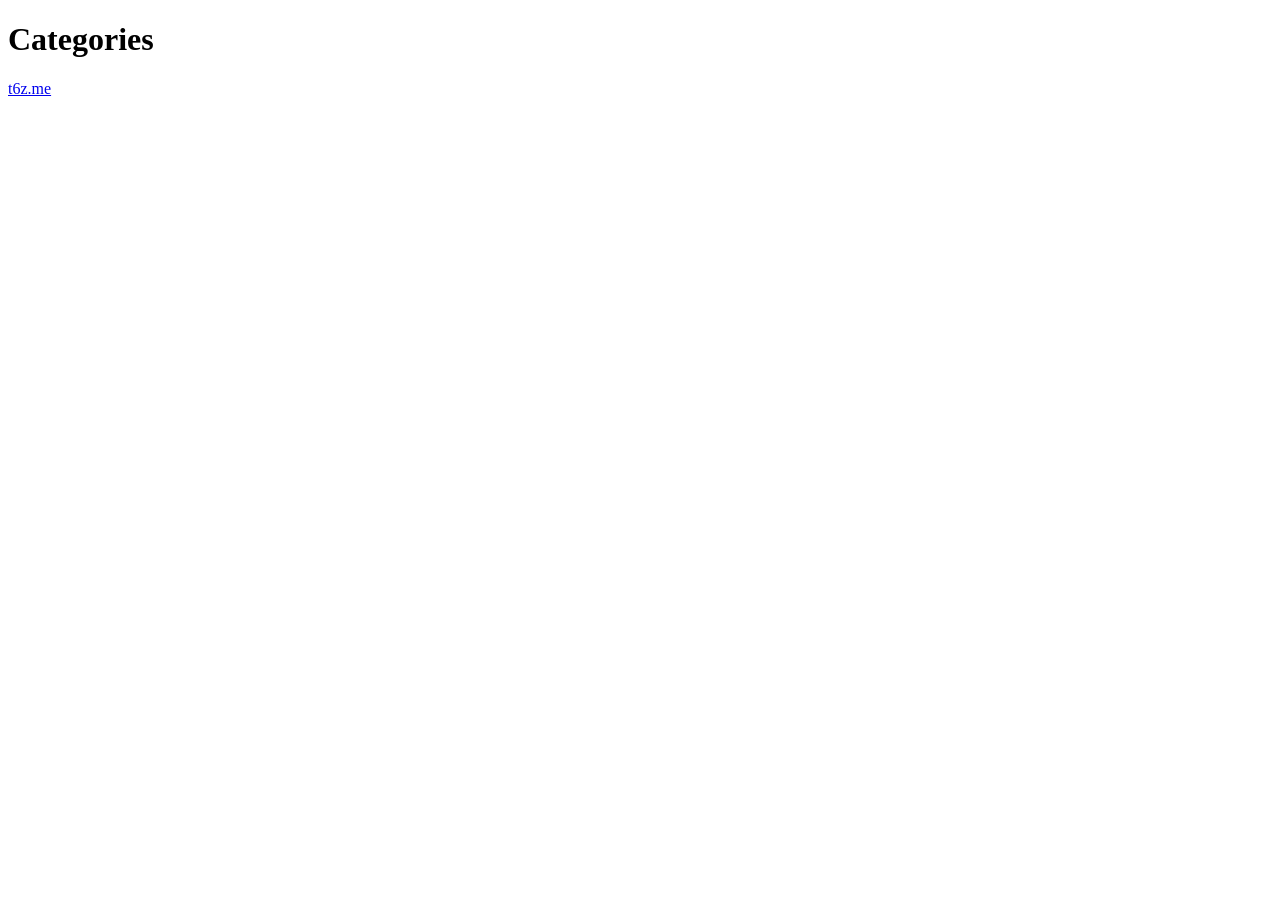
==== t6z/public/categories/index.html @ f000d39f "adding files" ====
<!DOCTYPE html>
<html lang="en">
<head>
	<title>Categories | Thomas&#39; Site</title>
	<link rel="canonical" href="t6z.me">
	<link rel='alternate' type='application/rss+xml' title="Thomas&#39; Site RSS" href='/index.xml'>
	<link rel='stylesheet' type='text/css' href='/style.css'>
	<link rel="icon" href="/favicon.ico">
	<meta name="description" content="">
	<meta name="viewport" content="width=device-width, initial-scale=1">
	<meta name="robots" content="index, follow">
	<meta charset="utf-8">
</head>
<body>
<main>
<header><h1 id="tag_Categories">Categories</h1></header>
<article>
<ul></ul>
</article>
</article>
</main>
<footer>
	<a href="t6z.me">t6z.me</a><br><br>
	
</footer>
</body>
</html>
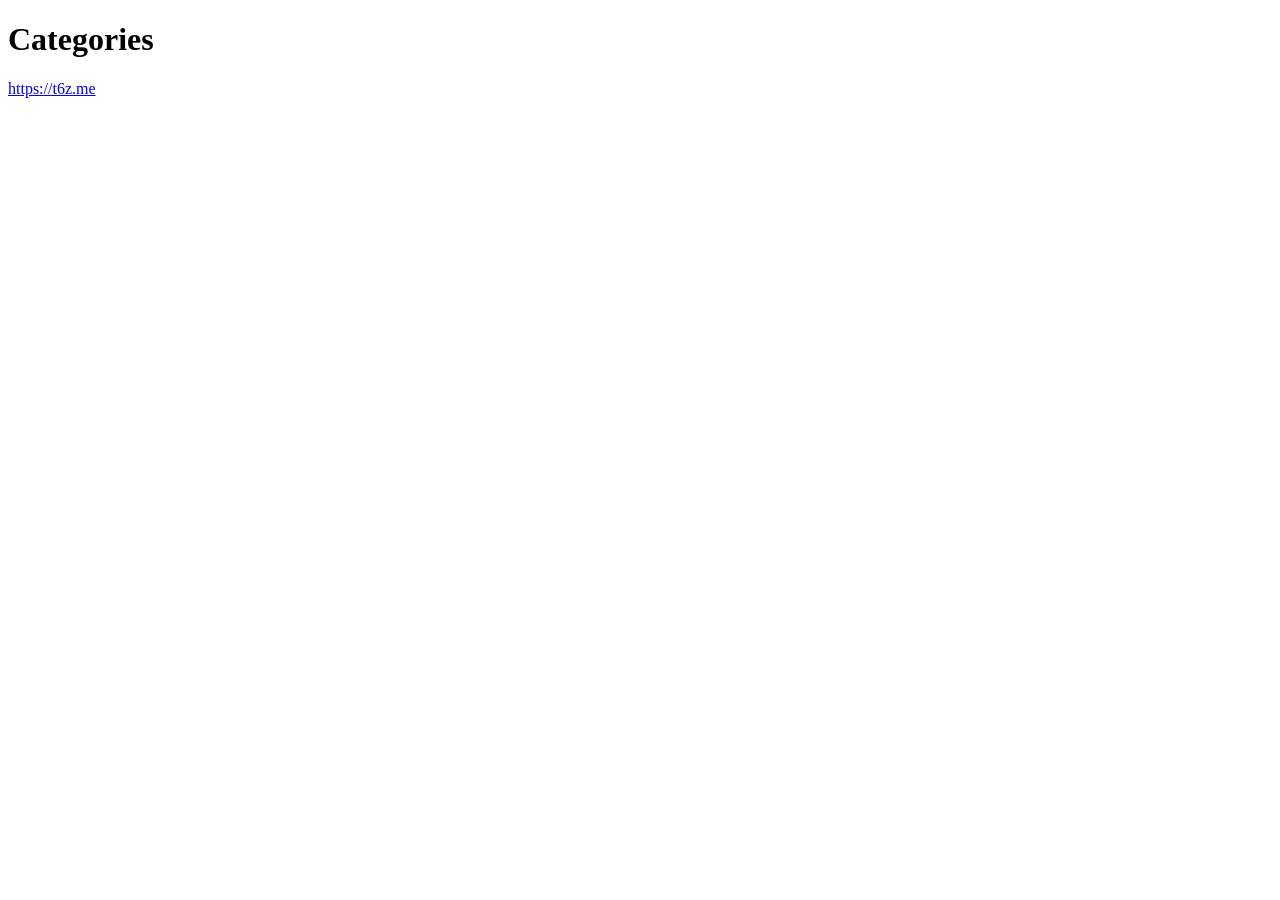
==== commit c2798a59: "adding some content" ====
--- a/t6z/public/categories/index.html
+++ b/t6z/public/categories/index.html
@@ -2,7 +2,7 @@
 <html lang="en">
 <head>
 	<title>Categories | Thomas&#39; Site</title>
-	<link rel="canonical" href="t6z.me">
+	<link rel="canonical" href="https://t6z.me">
 	<link rel='alternate' type='application/rss+xml' title="Thomas&#39; Site RSS" href='/index.xml'>
 	<link rel='stylesheet' type='text/css' href='/style.css'>
 	<link rel="icon" href="/favicon.ico">
@@ -20,7 +20,7 @@
 </article>
 </main>
 <footer>
-	<a href="t6z.me">t6z.me</a><br><br>
+	<a href="https://t6z.me">https://t6z.me</a><br><br> 
 	
 </footer>
 </body>
